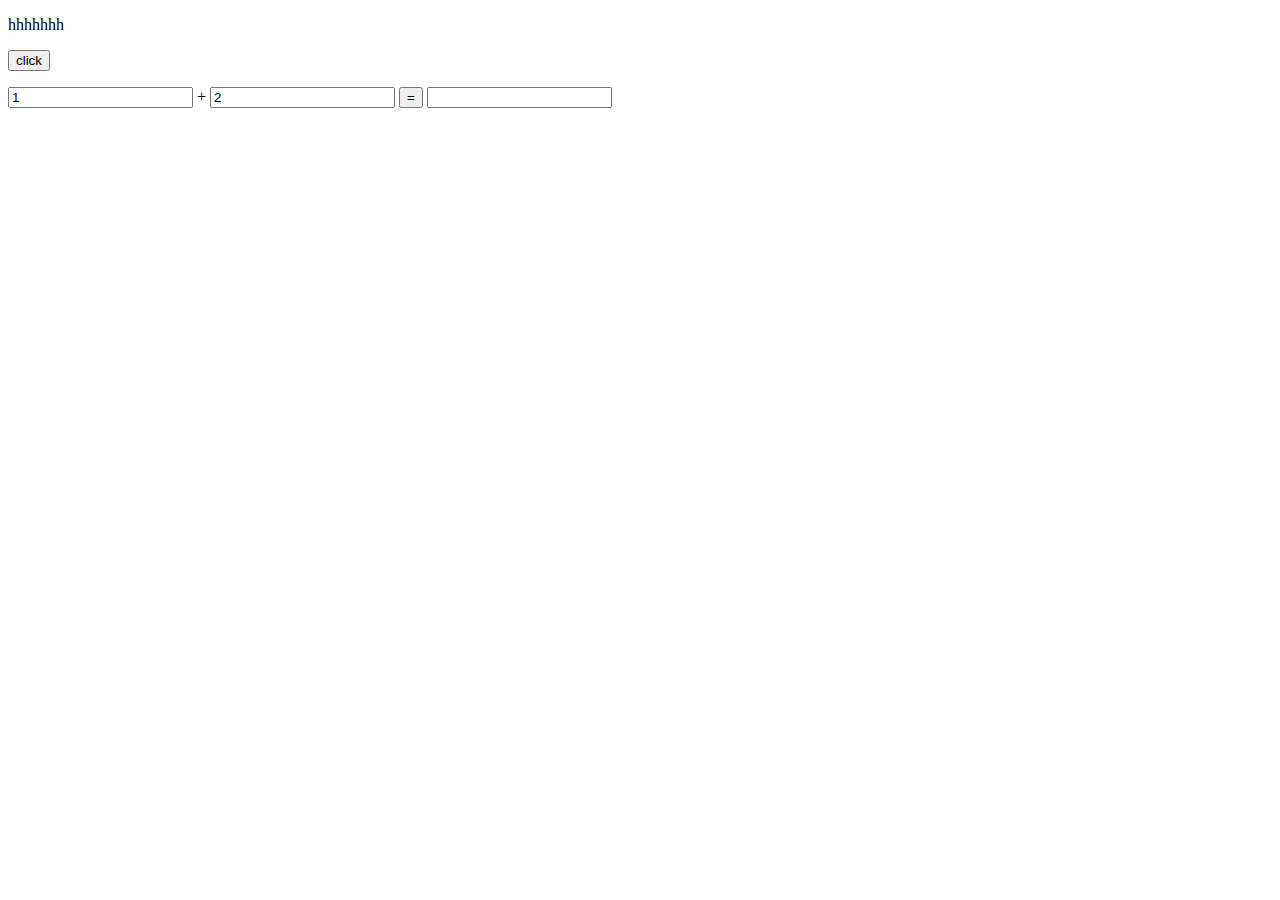
==== Java/res/index.html @ 3ab078ed "add index.html" ====
<!DOCTYPE html>
<html>
<head>
    <title>Sample</title>
    <link rel="stylesheet" type="text/css" href="example.css">
</head>

<script type="text/javascript">
    function fill(s) {
        document.getElementById('sel').style.background = "red";
    }

    function sum(idA, idB, idC) {
        a = document.getElementById(idA).value;
        b = document.getElementById(idB).value;
        let c = Number(a) + Number(b);
        document.getElementById(idC).value = c;
    }
</script>

<body>
<p id = "sel">
    hhhhhhh
</p>
<p>
    <button type="button" onclick="fill('ssss')">click</button>
</p>
<p>
    <input type="text" id="a" value="1">
    +
    <input type="text" id="b" value="2">
    <button onclick="sum('a', 'b', 'c')">=</button>
    <input type="text" id="c">
</p>
</body>
</html>
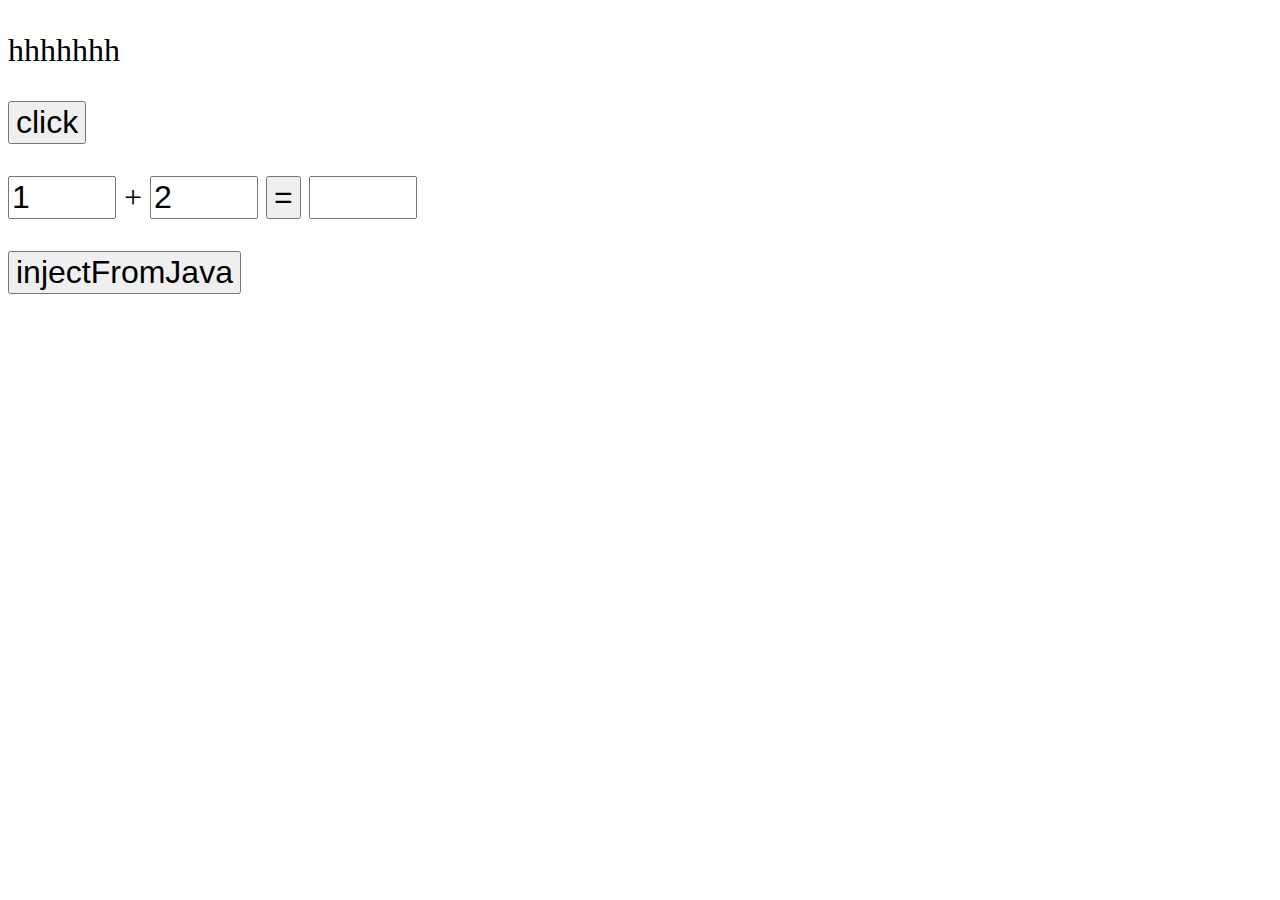
==== commit 17f90358: "injection script to web page from Java" ====
--- a/Java/res/index.html
+++ b/Java/res/index.html
@@ -1,20 +1,33 @@
 <!DOCTYPE html>
-<html>
+<html lang="ru">
 <head>
     <title>Sample</title>
-    <link rel="stylesheet" type="text/css" href="example.css">
 </head>
-
+<style>
+    body {
+        font-size: 32px;
+    }
+    button  {
+        font-size: 32px;
+    }
+    input  {
+        font-size: 32px;
+        width: 100px;
+    }
+    .fill {
+        background-color: rgb(179, 230, 179);
+        font-family: Tahoma,serif;
+    }
+</style>
 <script type="text/javascript">
     function fill(s) {
-        document.getElementById('sel').style.background = "red";
+        document.getElementById(s).style.background = "rgb(179, 230, 179)";
     }
 
     function sum(idA, idB, idC) {
-        a = document.getElementById(idA).value;
-        b = document.getElementById(idB).value;
-        let c = Number(a) + Number(b);
-        document.getElementById(idC).value = c;
+        let a = document.getElementById(idA).value;
+        let b = document.getElementById(idB).value;
+        document.getElementById(idC).value = Number(a) + Number(b);
     }
 </script>
 
@@ -23,7 +36,7 @@
     hhhhhhh
 </p>
 <p>
-    <button type="button" onclick="fill('ssss')">click</button>
+    <button type="button" onclick="fill('sel')">click</button>
 </p>
 <p>
     <input type="text" id="a" value="1">
@@ -32,5 +45,10 @@
     <button onclick="sum('a', 'b', 'c')">=</button>
     <input type="text" id="c">
 </p>
+<p>
+    <button onclick="app.toConsole()">
+        injectFromJava
+    </button>
+</p>
 </body>
 </html>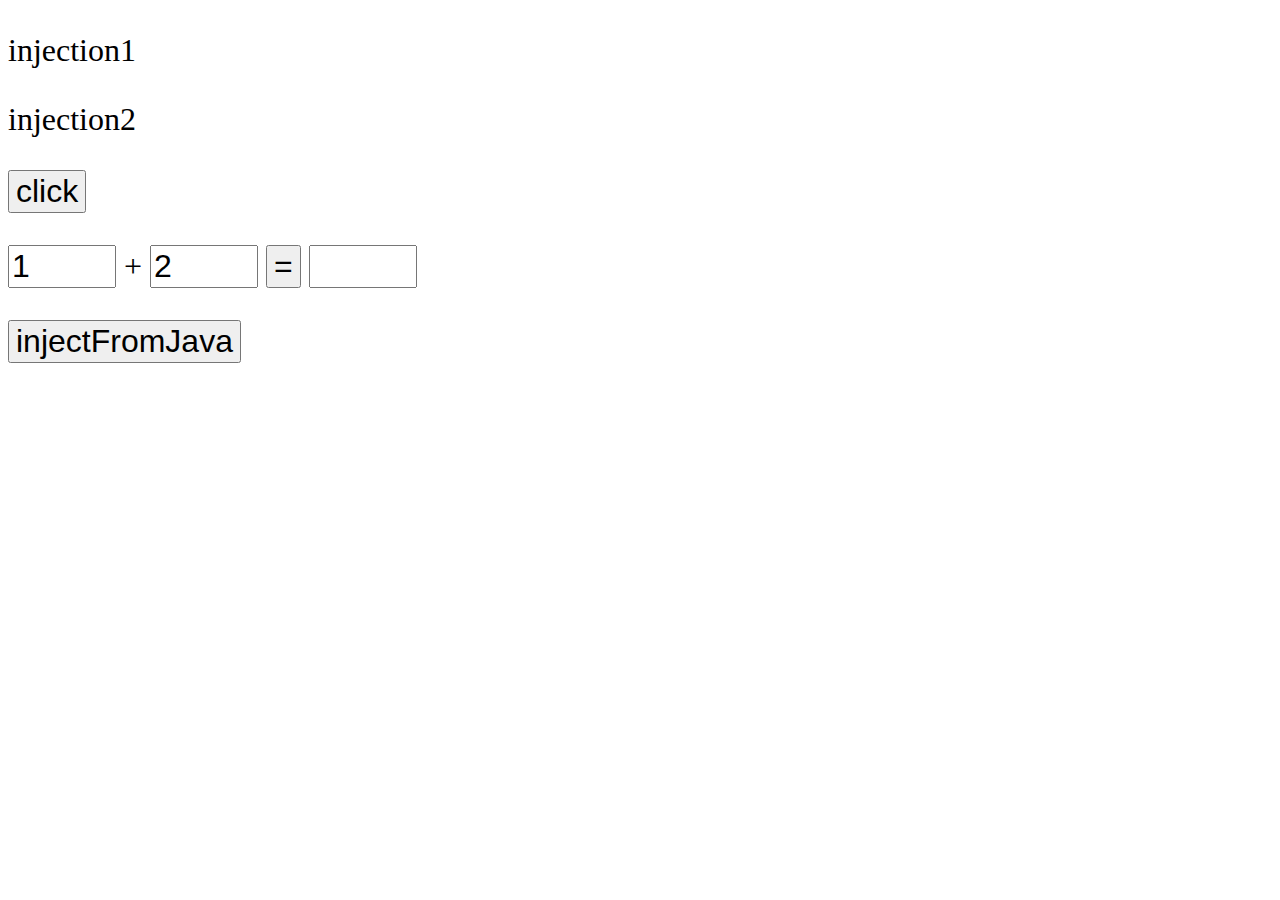
==== commit cfb7e2c8: "refactor" ====
--- a/Java/res/index.html
+++ b/Java/res/index.html
@@ -33,7 +33,10 @@
 
 <body>
 <p id = "sel">
-    hhhhhhh
+    injection1
+</p>
+<p id="injection">
+    injection2
 </p>
 <p>
     <button type="button" onclick="fill('sel')">click</button>
